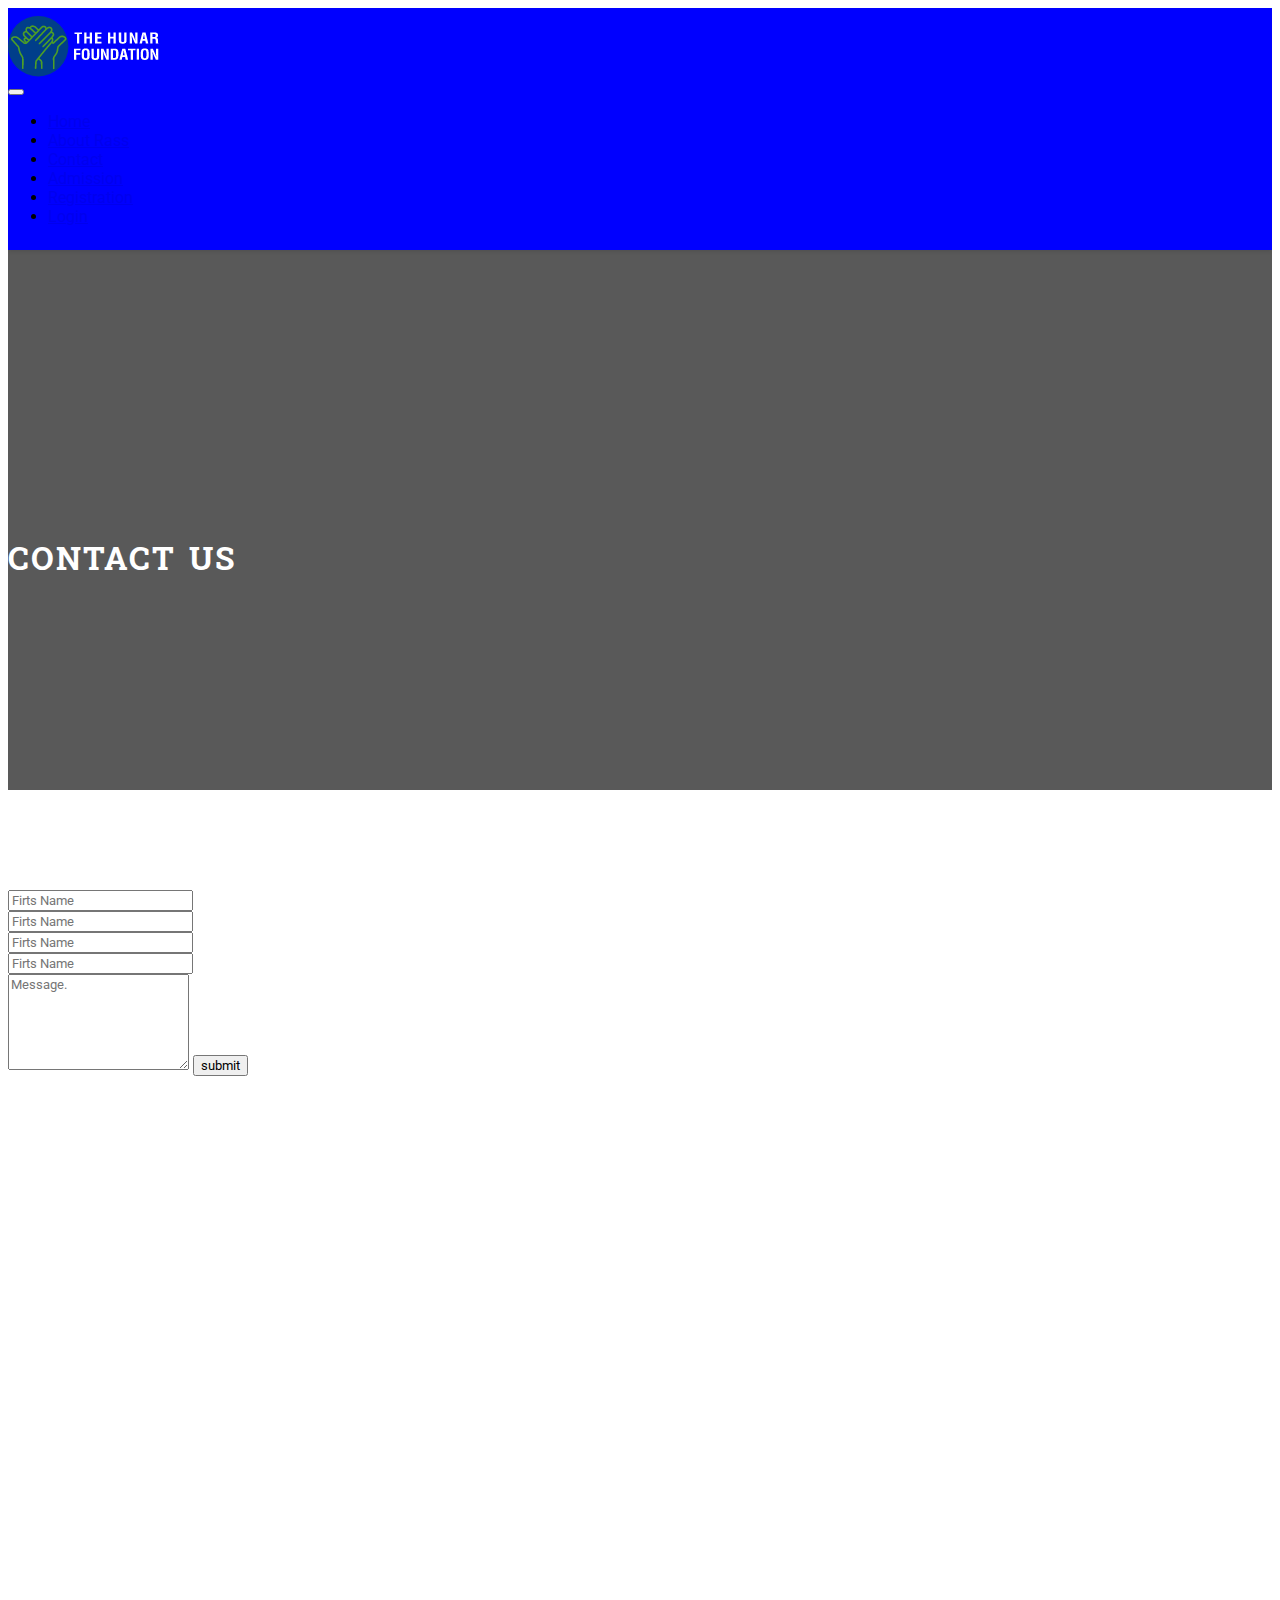
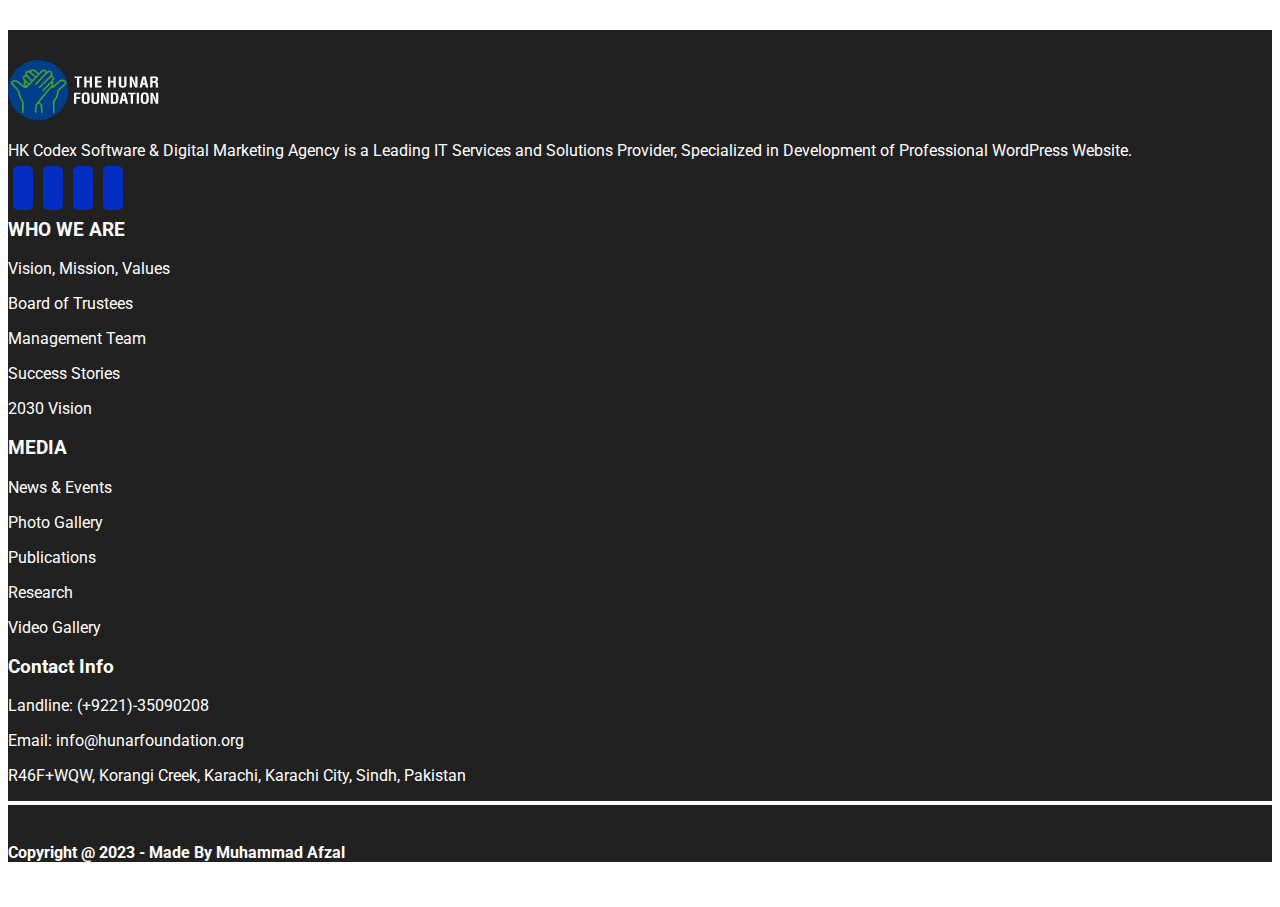
==== contact-us.html @ ea9abb0f "Add files via upload" ====
<!DOCTYPE html>
<html lang="en">

<head>
    <meta charset="UTF-8">
    <meta http-equiv="X-UA-Compatible" content="IE=edge">
    <meta name="viewport" content="width=device-width, initial-scale=1.0">
    <title>Document</title>

    <!-- googel font -->
    <link
        href="https://fonts.googleapis.com/css2?family=Poppins:wght@400;500;600;700;800;900&family=Roboto+Slab:wght@500;600;700&family=Roboto:ital,wght@0,500;0,700;0,900;1,900&display=swap"
        rel="stylesheet">
    <!-- css link -->
    <link rel="stylesheet" href="assest/css/style.css">

    <!-- font aowsame -->
    <link rel="stylesheet" href="https://cdnjs.cloudflare.com/ajax/libs/font-awesome/6.3.0/css/all.min.css"
        integrity="sha512-SzlrxWUlpfuzQ+pcUCosxcglQRNAq/DZjVsC0lE40xsADsfeQoEypE+enwcOiGjk/bSuGGKHEyjSoQ1zVisanQ=="
        crossorigin="anonymous" referrerpolicy="no-referrer" />

    <!-- bootstrap link -->
    <link href="https://cdn.jsdelivr.net/npm/bootstrap@5.3.0-alpha1/dist/css/bootstrap.min.css" rel="stylesheet"
        integrity="sha384-GLhlTQ8iRABdZLl6O3oVMWSktQOp6b7In1Zl3/Jr59b6EGGoI1aFkw7cmDA6j6gD" crossorigin="anonymous">
    <script src="https://cdn.jsdelivr.net/npm/bootstrap@5.3.0-alpha1/dist/js/bootstrap.bundle.min.js"
        integrity="sha384-w76AqPfDkMBDXo30jS1Sgez6pr3x5MlQ1ZAGC+nuZB+EYdgRZgiwxhTBTkF7CXvN"
        crossorigin="anonymous"></script>
</head>

<body>
    <!-- =======================edit by Muhammad Afzal==================== -->
    <!-- nav strat -->

    <nav class="navbar navbar-expand-lg  fixed-top" style="background-color: blue;">

        <div class="container">
            <a class="navbar-brand " href="index.html"><img src="assest/img/Group-22.png" alt="logo"></a>
            <button class="navbar-toggler" type="button" data-bs-toggle="collapse" data-bs-target="#navbarNavDropdown"
                aria-controls="navbarNavDropdown" aria-expanded="false" aria-label="Toggle navigation">
                <span class="navbar-toggler-icon " style="outline: none; border: none;"></span>
            </button>
            <div class="collapse navbar-collapse" id="navbarNavDropdown">
                <ul class="navbar-nav m-auto ">
                    <li class="nav-item">
                        <a class="nav-link active text-light" aria-current="page" href="index.html">Home</a>
                    </li>

                    <li class="nav-item">
                        <a class="nav-link text-light" href="THA HUNER.html">About Rass</a>
                    </li>
                    <li class="nav-item">
                        <a class="nav-link text-light" href="contact-us.html">Contact</a>
                    </li>


                    <li class="nav-item">
                        <a class="nav-link text-light " href="#">Admission</a>
                    </li>

                    <li class="nav-item">
                        <a class="nav-link text-light " href="#">Registration</a>
                    </li>

                    <li class="nav-item">
                        <a class="btn btn-outline-light " href="#">Login</a>
                    </li>
                </ul>
            </div>

        </div>

    </nav>


    <!-- nav end -->

    <!-- hero section  -->

    <section id="thahero">
        <div class="container-fliud text-center">
            <div class="row">
                <h1 class="heading1">CONTACT US</h1>
            </div>
        </div>
    </section>


    <!-- ======================CONTACT US =============== -->
    <section id="contact">
        <div class="container">
            <div class="row ">
                <div class="col-lg-6">
                    <form>
                        <div class="row ">
                            <div class="col-lg-6 my-2 ">
                                <input type="text" class="form-control " placeholder="Firts Name">
                            </div>
                            <div class="col-lg-6 my-2">
                                <input type="text" class="form-control " placeholder="Firts Name">
                            </div>



                            <div class="col-lg-6 my-3">
                                <input type="text" class="form-control" placeholder="Firts Name">
                            </div>
                            <div class="col-lg-6 my-3">
                                <input type="text" class="form-control" placeholder="Firts Name">
                            </div>
                        </div>
                        <textarea class="form-control" rows="6" placeholder="Message."></textarea>

                        <button class=" float-end my-4 rounded-2 btn-lg btn btn-outline-primary">submit</button>
                          
                        
                </div>
                </form>


                <div class="col-lg-6">

                    <iframe
                        src="https://www.google.com/maps/embed?pb=!1m18!1m12!1m3!1d57950.62430042423!2d67.06778664999999!3d24.79839755!2m3!1f0!2f0!3f0!3m2!1i1024!2i768!4f13.1!3m3!1m2!1s0x3eb33cf02eda6f15%3A0x937892677f0377a2!2sDefence%20Housing%20Authority%2C%20Karachi%2C%20Karachi%20City%2C%20Sindh%2075500!5e0!3m2!1sen!2s!4v1677598207183!5m2!1sen!2s"
                        width="100%" height="450" style="border:0;" allowfullscreen="" loading="lazy"
                        referrerpolicy="no-referrer-when-downgrade"></iframe>
                </div>
            </div>
        </div>

    </section>

    <!--=============================== Footer Start  ===============================-->
    <!-- ====footer start==== -->

    <section id="footer">
        <footer>
            <div class="container">
                <div class="row">

                    <div class="col-lg-3 col-md-6 col-sm-12 mt-5">
                        <a href="index.html">
                            <img src="assest/img/Group-22.png" alt=""></a>
                        <p class="footer-p mt-3 mb-3">HK Codex Software & Digital Marketing Agency is a Leading IT
                            Services and Solutions Provider,
                            Specialized in Development of Professional WordPress Website.
                        </p>
                        <div>
                            <i class="fa-brands fa-facebook footer-icon"></i>
                            <i class="fa-brands fa-instagram footer-icon"></i>
                            <i class="fa-brands fa-twitter footer-icon"></i>
                            <i class="fa-brands fa-linkedin footer-icon"></i>
                        </div>
                    </div>
                    <div class="col-lg-3 col-md-6 col-sm-12 mt-5">
                        <h3 class="footer-h3">
                            WHO WE ARE
                        </h3>
                        <p class="footer-p mt-3">
                            Vision, Mission, Values
                        </p>
                        <p class="footer-p mt-3">
                            Board of Trustees
                        </p>
                        <p class="footer-p mt-3">
                            Management Team
                        </p>
                        <p class="footer-p mt-3">
                            Success Stories
                        </p>
                        <p class="footer-p mt-3">
                            2030 Vision
                        </p>
                    </div>
                    <div class="col-lg-3 col-md-6 col-sm-12 mt-5">
                        <h3 class="footer-h3">
                            MEDIA
                        </h3>
                        <p class="footer-p mt-3">
                            News & Events
                        </p>
                        <p class="footer-p mt-3">
                            Photo Gallery
                        </p>
                        <p class="footer-p mt-3">
                            Publications
                        </p>
                        <p class="footer-p mt-3">
                            Research
                        </p>
                        <p class="footer-p mt-3">
                            Video Gallery
                        </p>
                    </div>
                    <div class="col-lg-3 col-md-6 col-sm-12 mt-5 mb-5">
                        <h3 class="footer-h3">
                            Contact Info
                        </h3>
                        <p class="footer-p mt-3">
                            <i class="fa-solid fa-phone"></i> Landline: (+9221)-35090208
                        </p>
                        <p class="footer-p mt-3">
                            <i class="fa-solid fa-envelope"></i> Email: info@hunarfoundation.org
                        </p>
                        <p class="footer-p mt-3">
                            <i class="fa-sharp fa-solid fa-location-dot"></i> R46F+WQW, Korangi Creek, Karachi, Karachi
                            City, Sindh, Pakistan
                        </p>
                    </div>

                </div>

                <div class="row">
                    <div class="col mt-3 mb-3">
                        <hr style="color: aliceblue;">
                    </div>
                </div>

                <div class="row">
                    <div class="col text-center mb-3">
                        <h6 class="footer-p">Copyright @ 2023 - Made By Muhammad Afzal</h6>
                    </div>
                </div>

            </div>
        </footer>
    </section>
    <!--=============================== Footer End  ===============================-->
    <!-- script link -->

    <link rel="stylesheet" href="main.js">
</body>

</html>
---- assest/css/style.css ----
@import url('https://fonts.googleapis.com/css2?family=Poppins:wght@400;500;600;700;800;900&display=swap');



/* ===========edit by muhammad afzal */
* {

  font-family: 'Roboto', sans-serif;
}

body {
  overflow: hidden;
}

html {
  overflow: auto;
}

/* nav start */
.navbar {
  background-color: #340164;
  box-shadow: 0 2px 4px rgba(0, 0, 0, .1);
  padding-top: 0.5rem;
  padding-bottom: 0.5rem;
}

.navbar-brand {
  display: flex;
  align-items: center;
  height: 100%;
}

.navbar-nav .nav-link:hover {
  color: #007bff;
}
/* nav end */

/* ===========edit by muhammad afzal */
/* hero slider start */
.slide1 {
  background-image: url(../img/hero\ \(1\).jpg);
  background-position: center;
  background-size: cover;
  height: 100vh;
  width: 100%;
  position: relative;
  color: white;
  padding-top: 100px;
}
.slide1::after {
  content: "";
  background-color: rgba(0, 0, 0, 0.55);
  height: 100vh;
  width: 100%;
  position: absolute;
  top: 0;
  left: 0;

}
.slide2 {
  background-image: url(../img/hero\ \(3\).jpg);
  background-position: center;
  background-size: cover;
  height: 100vh;
  width: 100%;
  position: relative;
  color: white;
  padding-top: 100px;
}
.slide2::after {
  content: "";
  background-color: rgba(0, 0, 0, 0.55);
  height: 100vh;
  width: 100%;
  position: absolute;
  top: 0;
  left: 0;

}
.carousel-item {
  position: absolute;
  /* display: flex;
  align-items: center; */
  /* transform: translate(-50%, -50%); */
}
.carousel-content {
  position: relative;
  display: block;
  width: 100%;
  text-align: center;
  /* margin:aut o; */
  top: 40%;
  /* left: 40%; */
  z-index: 1;
}
/* =======hero slider end====== */

/* ================working start=============*/
.working {
  background-color: #003E8A;
  color: white;
  margin-top: 100px;
}

/* ================working start=============*/
/* ================Vision start=============*/
.icon-vision {
  padding: 9px 13px;
  /* text-align: center; */
  border: 4px solid #003E8A;
  border-radius: 10px;
  /* margin-right: 10px; */
}

/* ================Vision end=============*/

/* ================card start=================*/
.box {
  box-shadow: rgba(0, 0, 0, 0.16) 0px 1px 4px;
  margin: 0 20px;

}
.main-box {
  margin-top: 100px;
}
.card-body {
  background-color: #003E8A;

}

.box{
  transition: 1s;
}

.box:hover{
transform: scale(1.1);
}
/* ================card end=================*/

/* ================the-GROWTH start================ */
.icon-GROWTH {
  color: #003E8A;
}
#growth {
  background-image: url(../img/bg-image.jpg);
  width: 100%;
  height: 54vh;
  background-position: 100%;
  background-size: cover;
  color: white;
  position: relative;
  margin-top: 150px;
  /* margin-bottom: 100px; */

}
#growth::before {
  content: "";
  position: absolute;
  background-color: rgba(0, 0, 0, 0.75);
  width: 100%;
  height: 54vh;
  top: 0;
}
/* ================the-GROWTH end================ */
/* the institute */

@media only screen and (max-width: 600px) {
  #growth {
    background-image: url(../img/bg-image.jpg);
    width: 100%;
    height: 142vh;
    background-position: 100%;
    background-size: cover;
    color: white;
    position: relative;
  }
  #growth::before {
    content: "";
    position: absolute;
    background-color: rgba(0, 0, 0, 0.75);
    width: 100%;
    height: 142vh;
    top: 0;
  }

  .icon-mission {
    /* margin-right: 60px; */
    text-align: center;
  }

  /* =====hero slide===== */
.slide1 {
    background-image: url(../img/hero\ \(1\).jpg);
    background-position: center;
    background-size: cover;
    height: 70vh;
    width: 100%;
    position: relative;
    color: white;
    padding-top: 100px;
  }
.slide1::after {
    content: "";
    background-color: rgba(0, 0, 0, 0.55);
    height: 100vh;
    width: 100%;
    position: absolute;
    top: 0;
    left: 0;

  }
 .slide2 {
    background-image: url(../img/hero\ \(3\).jpg);
    background-position: center;
    background-size: cover;
    height: 70vh;
    width: 100%;
    position: relative;
    color: white;
    padding-top: 100px;
  }
.slide2::after {
    content: "";
    background-color: rgba(0, 0, 0, 0.55);
    height: 70vh;
    width: 100%;
    position: absolute;
    top: 0;
    left: 0;

  }
}

@media only screen and (min-width: 600px) and (max-width:767px) {
  #growth {
    background-image: url(../img/bg-image.jpg);
    width: 100%;
    height: 150vh;
    background-position: 100%;
    background-size: cover;
    color: white;
    position: relative;

  }
 #growth::before {
    content: "";
    position: absolute;
    background-color: rgba(0, 0, 0, 0.75);
    width: 100%;
    height: 150vh;

    top: 0;

  }
/* ======hero slide====== */
  .slide1 {
    background-image: url(../img/hero\ \(1\).jpg);
    background-position: center;
    background-size: cover;
    height: 70vh;
    width: 100%;
    position: relative;
    color: white;
    padding-top: 100px;
  }
 .slide1::after {
    content: "";
    background-color: rgba(0, 0, 0, 0.55);
    height: 70vh;
    width: 100%;
    position: absolute;
    top: 0;
    left: 0;

  }
.slide2 {
    background-image: url(../img/hero\ \(3\).jpg);
    background-position: center;
    background-size: cover;
    height: 70vh;
    width: 100%;
    position: relative;
    color: white;
    padding-top: 100px;
  }
  .slide2::after {
    content: "";
    background-color: rgba(0, 0, 0, 0.55);
    height: 70vh;
    width: 100%;
    position: absolute;
    top: 0;
    left: 0;

  }
}

/* ====================index html end================== */

/* slide card */
/* .img-ambreen {
  width: 70px;
  height: 70px;
  border-radius: 100px;
}  */

/* ====================testimonials====================== */
/* .student-feed {
  padding: 0px 100px;
} */


/* ===========edit by muhammad afzal */
/*=========================================================
====================== the huner foundesion start=========
========================================================== */

/* ====hero section start===== */
#thahero {
  background-image: url(../img/hero\ image.jpg);
  width: 100%;
  height: 60vh;
  background-position: center;
  background-size: cover;
  background-repeat: no-repeat;
  position: relative;
}

#thahero::after {
  position: absolute;
  content: "";
  background-color: rgba(0, 0, 0, 0.65);
  width: 100%;
  height: 60vh;

}

.heading1 {
  position: absolute;
  top: 49%;
  z-index: 1;
  color: white;
  font-family: 'Roboto Slab', serif;
  font-weight: 32px;
  word-spacing: 3px;
  letter-spacing: 2px;
}

/* ====hero section end===== */

/* =======CAREERGUIDANCE============ */
.CAREERGUIDANCE {
  margin: 80px 0;
  font-family: 'Roboto Slab', serif;
}

.creer-contect {
  background-color: #333232;
}

.Submit {
  background-color: blue;
  border: none;

}

.slect-area {
  border: none;
  outline: none;
}

.career-guidance {
  font-weight: 400;
  font-size: 24px;
}

span {
  color: blue;
  font-family: 'Roboto Slab', serif;
}

.abou-font {
  font-size: 14px;
  color: #777777;
  font-weight: 400;
  font-family: Roboto, sans-serif;
  line-height: 24px;
  font-style: normal;
}

.tha-headeig1 {
  font-family: 'Roboto Slab', serif;
  font-weight: 600;
  line-height: 46px;
  color: #333333;
  font-size: 32px;
}

/* =============== ===========================
================course start== ===============
============================================== */

.courses {
  margin: 120px 0;

}

.course-h4 {
  color: #333333;
  font-family: 'Roboto Slab', serif;
  font-weight: 600;
  font-size: 32px;
}

.course-style {
  font-size: 18px;
  color: #333333;
  list-style: none;
  font-style: normal;
  font-family: 'Roboto Slab', serif;
  font-weight: 400;

}

/* =============== course end ============== */
/* ===========edit by muhammad afzal */
/* =================================================
=============== card course  start==================
==================================================== */
/* .box {
  transition: 0.5s;
  width: 100%;
  
} */
/* .box:hover {
  box-shadow: rgba(100, 100, 111, 0.2) 0px 7px 29px 0px;
  transform: translateY(-30px);

} */
.card-font {
  font-size: 14px;
  color: #505050;
  font-weight: 400;
  font-family: 'Roboto', sans-serif;
}

.card-font2 {
  background-color: #8a8a8a;
  font-family: 'Roboto', sans-serif;
  color: #212121;
  font-size: 14px;
  font-weight: 700;
}

.heading-card {
  /* font-family:  poppins, sans-serif; */
  font-family: 'Roboto Slab', serif;
  font-size: 20px;
}

.border-course-duration {
  border-right: 1px solid #bdbdbd;
}

.fa-star {
  color: blue;
  border: none;

}

.card-box {
  transition: 0.5s;
  box-shadow: rgba(99, 99, 99, 0.2) 0px 2px 8px 0px;
}

.card-box:hover {
  box-shadow: rgba(100, 100, 111, 0.2) 0px 7px 29px 0px;
  transform: translateY(-30px);
  /* transform: scale(1.05); */

}

/* =============== card course  end ============== */

/* =======up coming event======= */
.event-time {
  color: white;
  background-color: blue;
  font-size: 18px;
  font-family: Roboto, sans-serif;
  ;
  font-weight: 600;
  line-height: 16px;
  /* width: 7%; 
   position:absolute; */
  border-radius: 0px 0px 0px 30px;
}

.box-event {
  border-radius: 0px 30px 0px 0px;
  background-color: #333333;
  border: 1px solid #d4d4d4;
  
}

.evevt-time-text {
  border-bottom: 1px dashed white;
  border-width: 2px;


}

.evnet-link {
  font-size: 18px;
  font-weight: 700;
  font-family: 'Roboto Slab', serif;
  padding-left: 8px;
  transition: 0.5s;
  /* line-height: 18px; */

}

/* .evnet-link:hover{
  transform: scale(1.1);
} */

.event-p {
  color: #a9a9a9;
  font-size: 12px;
  font-weight: 400;
  padding-left: 8px;
  font-family: Roboto, sans-serif;
  ;

}


.heading-upcoming {
  color: #333333;
  font-size: 24px;
  font-weight: 400;
}

/*============ qustion-row============ */
.qustion-row {
  border-left: 1px solid black;

}

.fa-plus {
  margin-right: 20px;
  background-color: blue;
  width: 30px;
  height: 30px;
  text-align: center;
  /* margin-top: 10px; */
  padding-top: 7px;
  
}

.how-is-icon{
  font-size: 14px;
  font-weight: 400;
  color: #111111;
  font-family: 'Roboto Slab', serif;
  line-height: 20px;
}

/* ==================contact us page================ */
#contact{
  margin: 100px 0px;
}




/*========================== footer ==========================*/
#footer {
  background-color: #222121;
  padding-top: 30px;
}
.footer-h1 {
  color: #fff;
  font-family: 'PT Serif', serif;
}
.footer-p {
  color: #fff;
  font-size: 16px;
}
.footer-h3 {
  color: #fff;
}
.footer-icon {
  background-color: #042dc2;
  padding: 10px 10px;
  border-radius: 5px;
  color: #fff;
  margin: 0px 5px;
  font-size: 20px;
}
.footer-icon:hover {
  background-color: #175cff;
}
hr {
  /* color: #fff; */
  border: 2px solid white;
}


/* ===============footer end=============== */
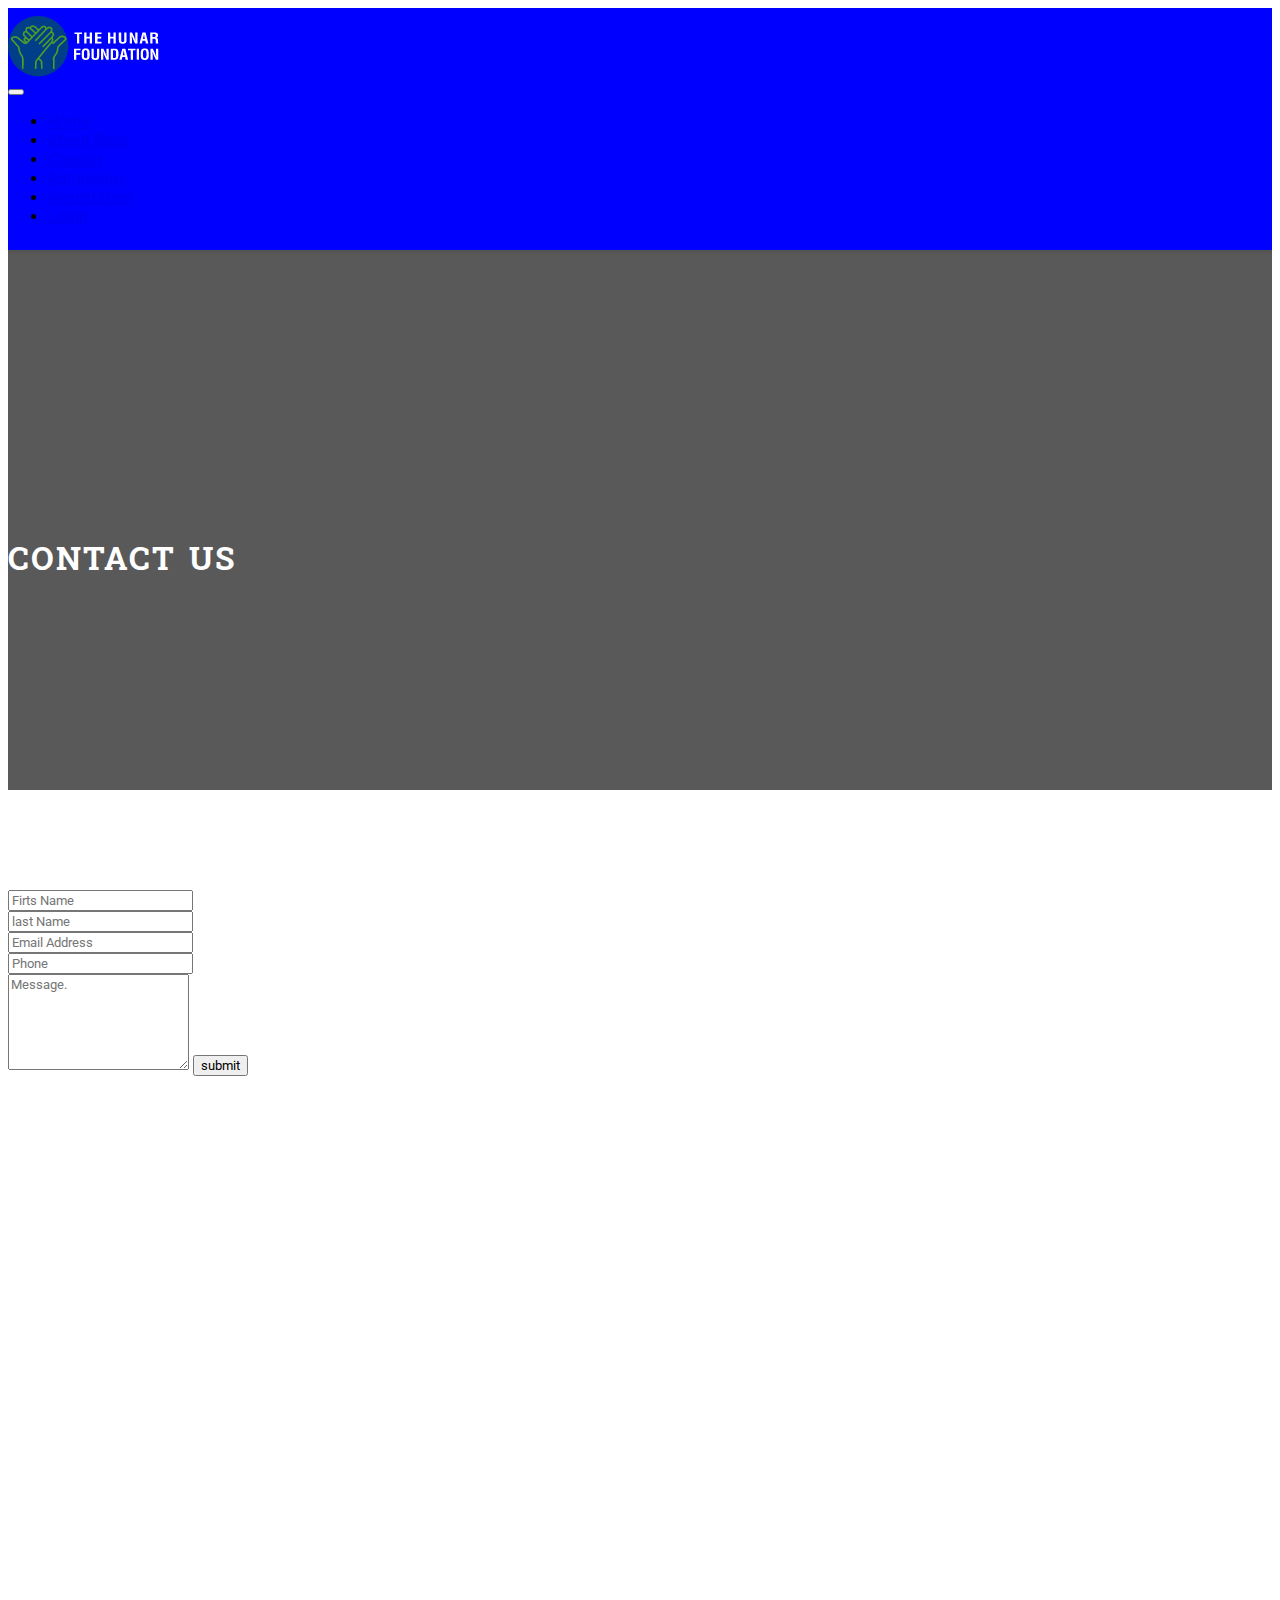
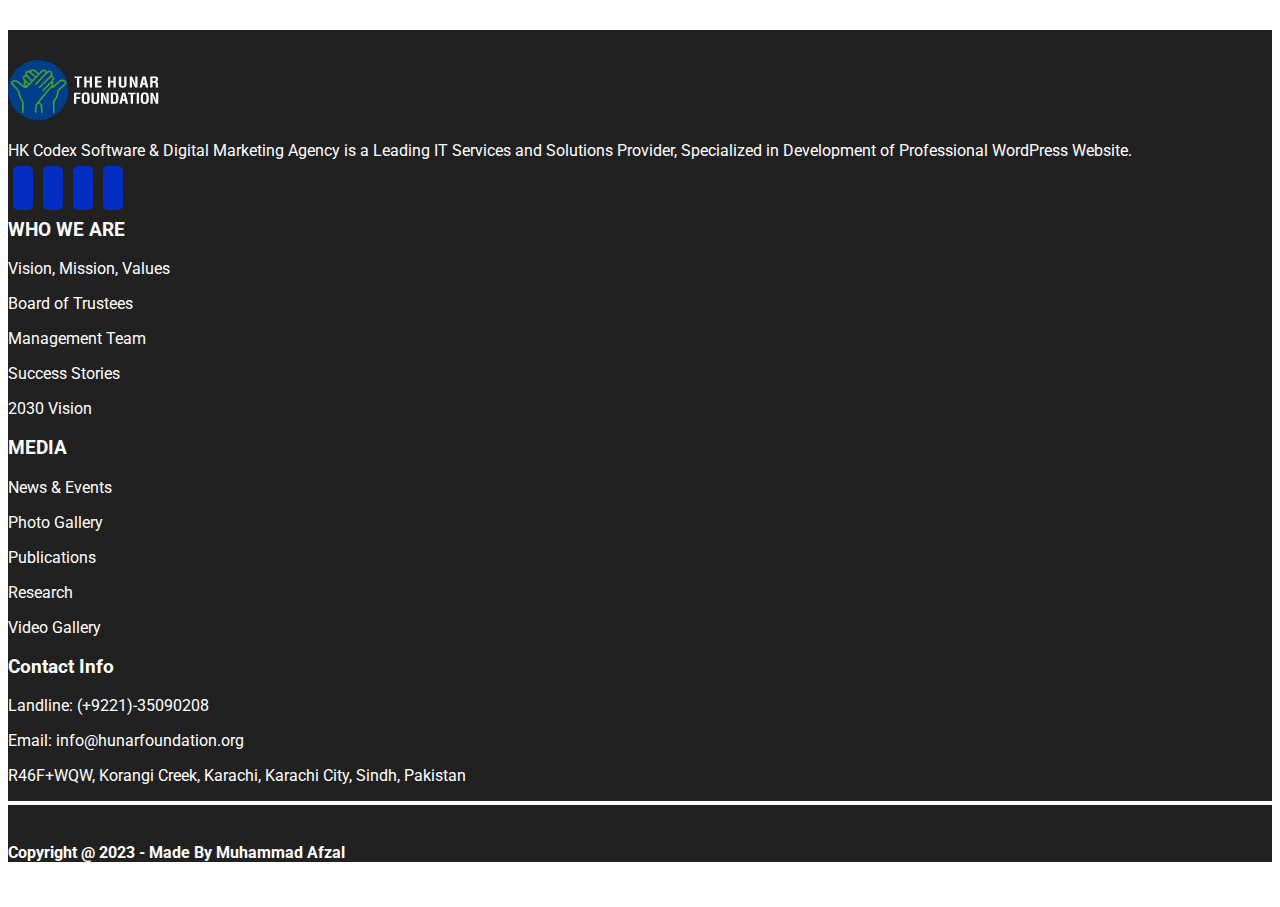
==== commit 4d67225d: "Update contact-us.html" ====
--- a/contact-us.html
+++ b/contact-us.html
@@ -93,19 +93,19 @@
                     <form>
                         <div class="row ">
                             <div class="col-lg-6 my-2 ">
-                                <input type="text" class="form-control " placeholder="Firts Name">
+                                <input type="name" class="form-control " placeholder="Firts Name">
                             </div>
                             <div class="col-lg-6 my-2">
-                                <input type="text" class="form-control " placeholder="Firts Name">
+                                <input type="name" class="form-control " placeholder="last Name">
                             </div>
 
 
 
                             <div class="col-lg-6 my-3">
-                                <input type="text" class="form-control" placeholder="Firts Name">
+                                <input type="email" class="form-control" placeholder="Email Address">
                             </div>
                             <div class="col-lg-6 my-3">
-                                <input type="text" class="form-control" placeholder="Firts Name">
+                                <input type="number" class="form-control" placeholder="Phone">
                             </div>
                         </div>
                         <textarea class="form-control" rows="6" placeholder="Message."></textarea>
@@ -230,4 +230,4 @@
     <link rel="stylesheet" href="main.js">
 </body>
 
-</html>+</html>
